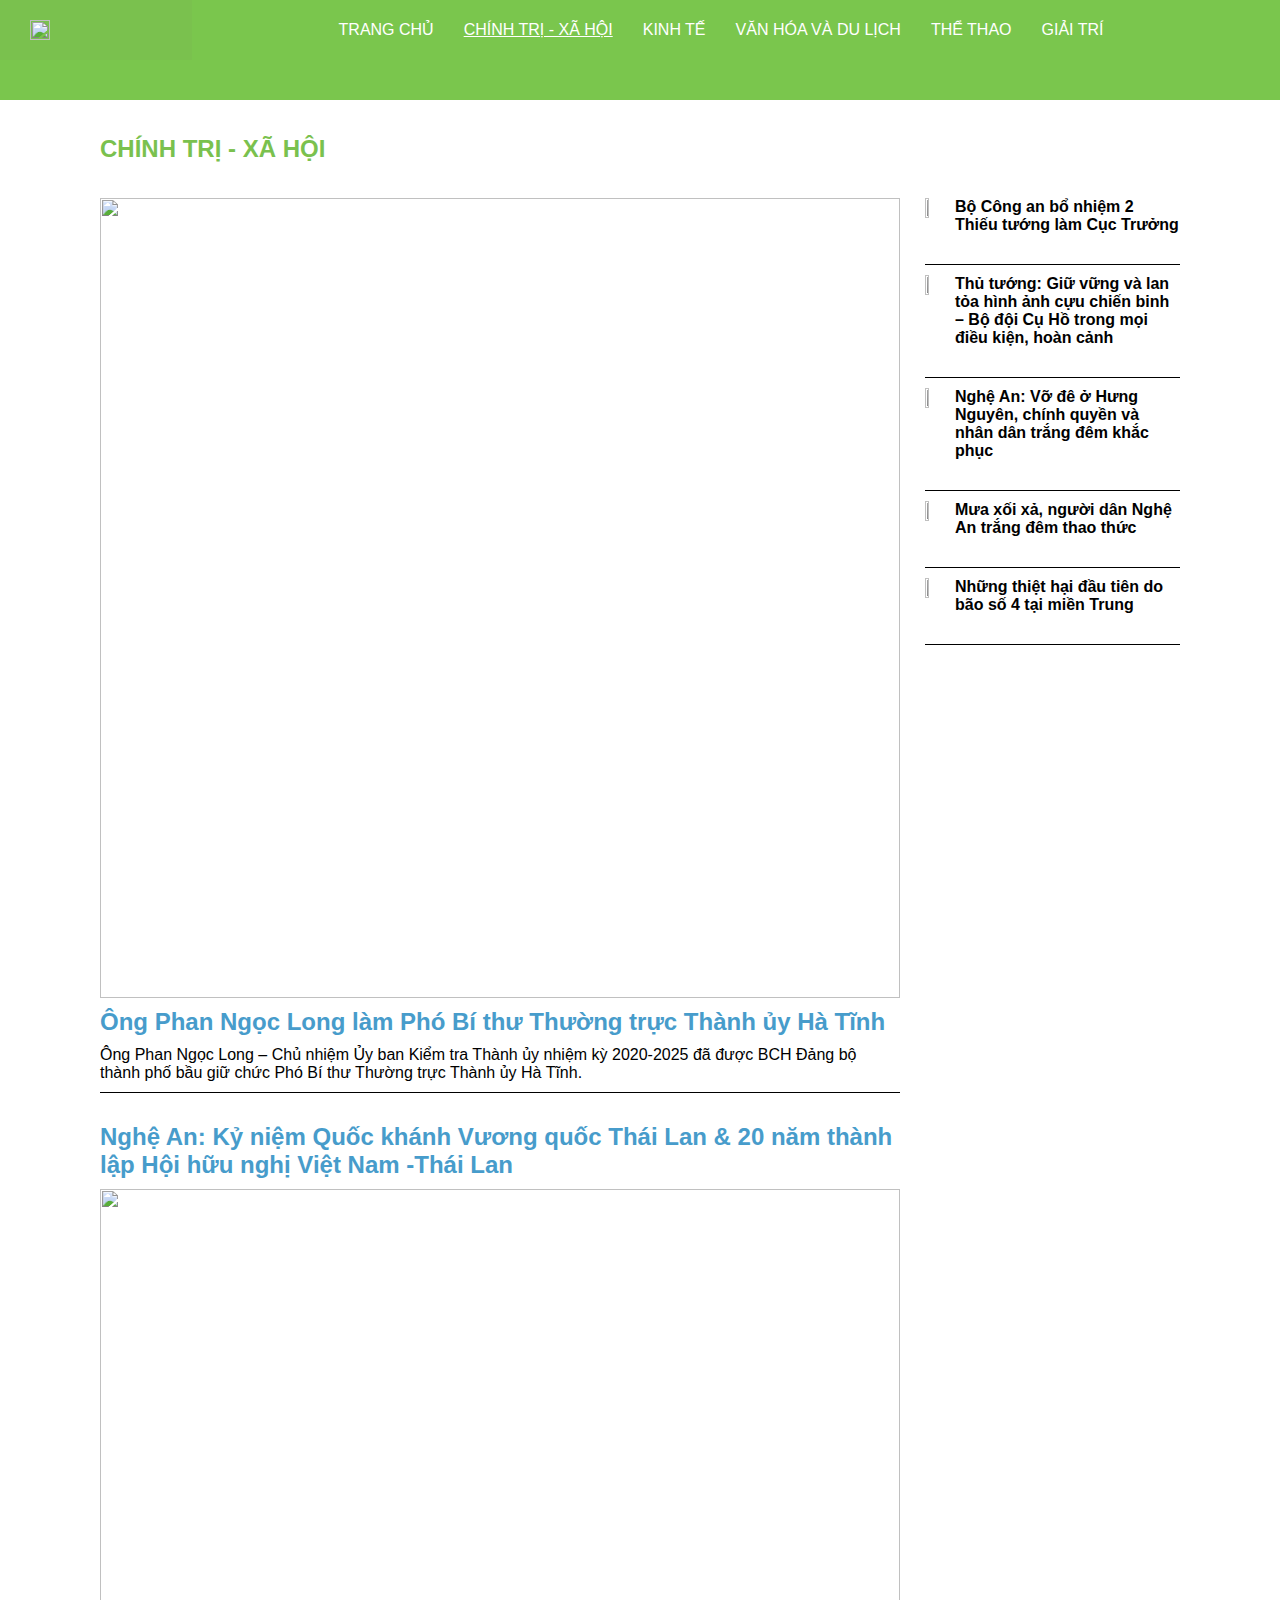
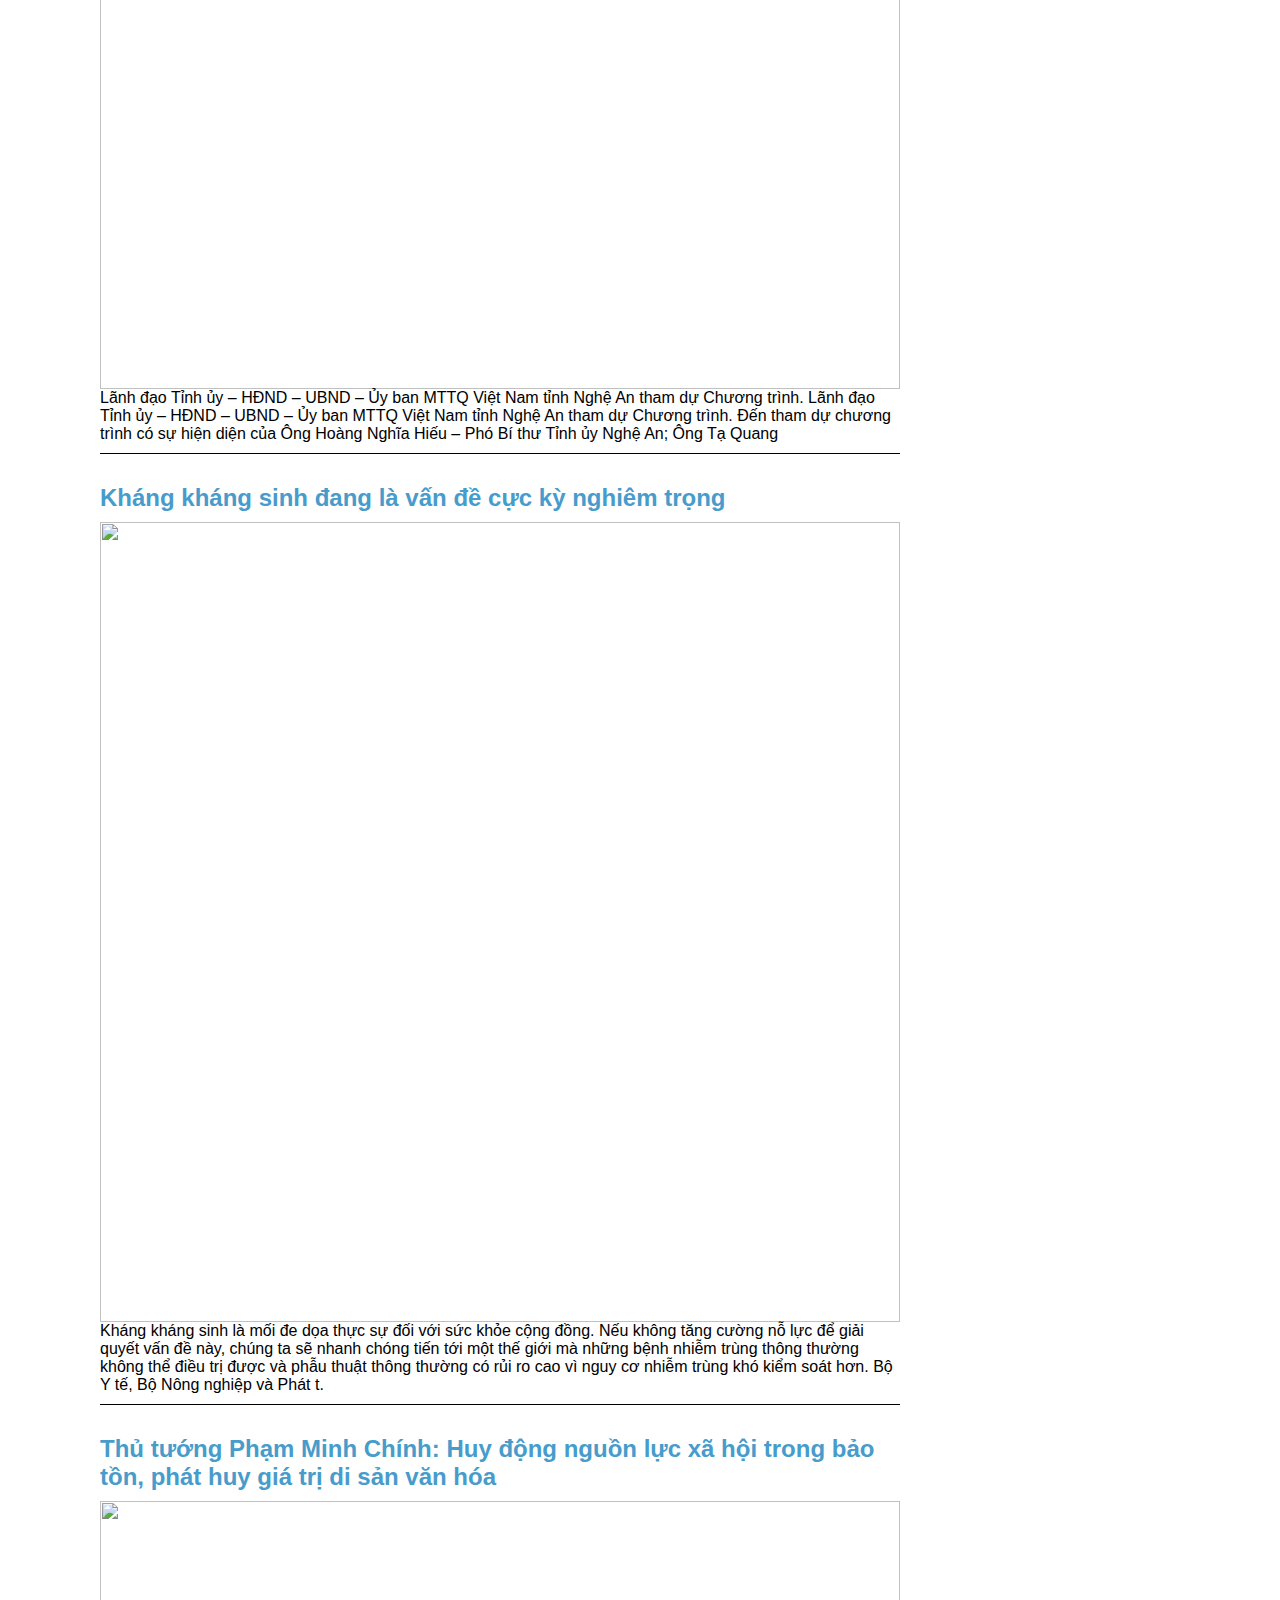
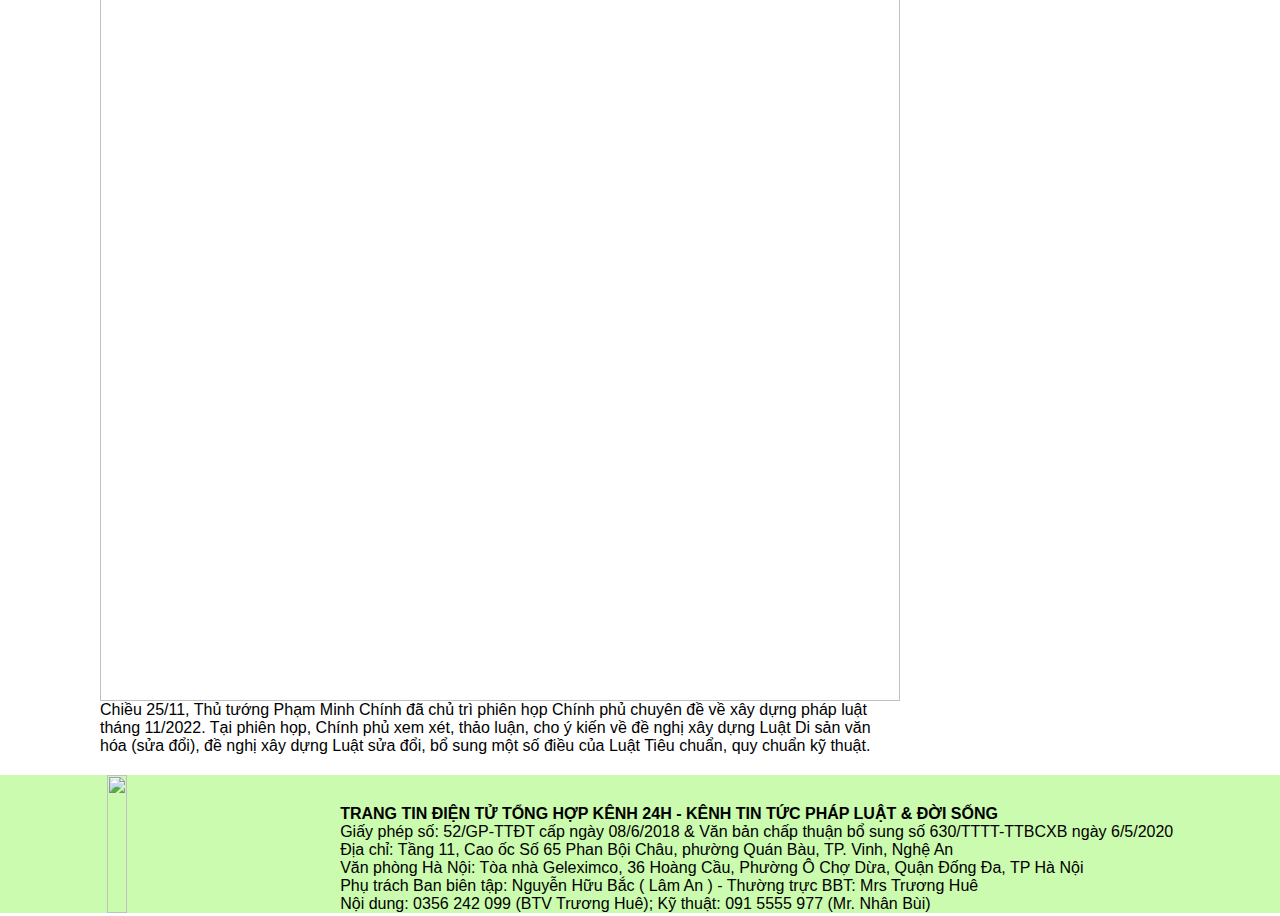
==== chinhtri.html @ 3bcea377 "page news" ====
<html lang="en">
  <head>
    <meta charset="UTF-8" />
    <meta http-equiv="X-UA-Compatible" content="IE=edge" />
    <meta name="viewport" content="width=device-width, initial-scale=1.0" />
    <title>Tin tức hàng ngày</title>
    <link rel="stylesheet" href="style.css" />
    <script
      src="https://kit.fontawesome.com/7086ebeeaf.js"
      crossorigin="anonymous"
    ></script>
  </head>
  <body>
    <header>
      <div class="navigation-container">
        <div class="top-head">
          <div class="web-name">
            <a href="index.html">
              <img src="D:\Lamviec\Thiet_ke_web\TH2\image\logo.png" alt="" />
            </a>
          </div>
          <div class="ham-btn">
            <span>
              <i class="fas fa-bars"> </i>
            </span>
          </div>
          <div class="times-btn">
            <span>
              <i class="fas fa-times"> </i>
            </span>
          </div>
        </div>
        <div class="nav-bar" id="nav-bar">
          <nav>
            <ul>
              <li><a href="index.html">Trang chủ</a></li>
              <li><a class="active" href="#">Chính trị - xã hội</a></li>
              <li><a href="#">Kinh tế</a></li>
              <li><a href="#">Văn hóa và du lịch</a></li>
              <li><a href="#">Thể thao</a></li>
              <li><a href="#">Giải trí</a></li>
            </ul>
          </nav>
        </div>
        <div class="social-icons">
          <ul>
            <li>
              <a href="#"><i class="fab fa-facebook"></i></a>
            </li>
            <li>
              <a href="#"><i class="fab fa-twitter"></i></a>
            </li>
            <li>
              <a href="#"><i class="fab fa-instagram"></i></a>
            </li>
            <li>
              <a href="#"><i class="fab fa-youtube"></i></a>
            </li>
          </ul>
        </div>
      </div>
    </header>
    <!-- main -->
    <section class="banner">
      <h2>CHÍNH TRỊ - XÃ HỘI</h2>
      <div class="banner-main">
        <div class="banner--main--left">
          <div class="hot-topic">
            <img
              src="https://kenh24h.com.vn/wp-content/uploads/2022/12/1-1.jpg"
              alt=""
            />
            <h2>
              Ông Phan Ngọc Long làm Phó Bí thư Thường trực Thành ủy Hà Tĩnh
            </h2>
            <p>
              Ông Phan Ngọc Long – Chủ nhiệm Ủy ban Kiểm tra Thành ủy nhiệm kỳ
              2020-2025 đã được BCH Đảng bộ thành phố bầu giữ chức Phó Bí thư
              Thường trực Thành ủy Hà Tĩnh.
            </p>
          </div>
        </div>
        <div class="banner--main--right">
          <div class="main--content">
            <img
              src="https://kenh24h.com.vn/wp-content/uploads/2022/12/bo-cong-an-bo-nhiem-2-thieu-tuong-lam-cuc-truong-1670037097-75x60.jpg"
              alt=""
            />
            <h4>Bộ Công an bổ nhiệm 2 Thiếu tướng làm Cục Trưởng</h4>
          </div>

          <div class="main--content">
            <img
              src="https://bcp.cdnchinhphu.vn/thumb_w/640/334894974524682240/2022/10/22/2ffee36b-a15f-4901-a82b-7e408fdda735-1666435191721238222907.jpg"
              alt=""
            />
            <h4>
              Thủ tướng: Giữ vững và lan tỏa hình ảnh cựu chiến binh – Bộ đội Cụ
              Hồ trong mọi điều kiện, hoàn cảnh
            </h4>
          </div>
          <div class="main--content">
            <img
              src="https://kenh24h.com.vn/wp-content/uploads/2022/09/07.jpg"
              alt=""
            />
            <h4>
              Nghệ An: Vỡ đê ở Hưng Nguyên, chính quyền và nhân dân trắng đêm
              khắc phục
            </h4>
          </div>
          <div class="main--content">
            <img
              src="https://nguonluc.com.vn/uploads/images/blog/huyenvan/2022/09/29/nlntv-anh-1-1664411677.jpg"
              alt=""
            />
            <h4>Mưa xối xả, người dân Nghệ An trắng đêm thao thức</h4>
          </div>
          <div class="main--content">
            <img
              src="https://media.moitruongvadothi.vn/images/2022/09/28/9869-1664327914-z3756067137194-3409e4e69a0f2749f7dbb1f1f4f34027.jpg"
              alt=""
            />
            <h4>Những thiệt hại đầu tiên do bão số 4 tại miền Trung</h4>
          </div>
        </div>
      </div>
      <div class="banner--bottom">
        <div class="hot-topic">
          <h2>
            Nghệ An: Kỷ niệm Quốc khánh Vương quốc Thái Lan & 20 năm thành lập
            Hội hữu nghị Việt Nam -Thái Lan
          </h2>
          <img
            src="https://kenh24h.com.vn/wp-content/uploads/2022/12/avt-247x158.jpg"
            alt=""
          />
          <p>
            Lãnh đạo Tỉnh ủy – HĐND – UBND – Ủy ban MTTQ Việt Nam tỉnh Nghệ An
            tham dự Chương trình. Lãnh đạo Tỉnh ủy – HĐND – UBND – Ủy ban MTTQ
            Việt Nam tỉnh Nghệ An tham dự Chương trình. Đến tham dự chương trình
            có sự hiện diện của Ông Hoàng Nghĩa Hiếu – Phó Bí thư Tỉnh ủy Nghệ
            An; Ông Tạ Quang
          </p>
        </div>
        <div class="hot-topic">
          <h2>Kháng kháng sinh đang là vấn đề cực kỳ nghiêm trọng</h2>
          <img
            src="https://kenh24h.com.vn/wp-content/uploads/2022/11/8-247x158.jpg"
            alt=""
          />
          <p>
            Kháng kháng sinh là mối đe dọa thực sự đối với sức khỏe cộng đồng.
            Nếu không tăng cường nỗ lực để giải quyết vấn đề này, chúng ta sẽ
            nhanh chóng tiến tới một thế giới mà những bệnh nhiễm trùng thông
            thường không thể điều trị được và phẫu thuật thông thường có rủi ro
            cao vì nguy cơ nhiễm trùng khó kiểm soát hơn. Bộ Y tế, Bộ Nông
            nghiệp và Phát t.
          </p>
        </div>
        <div class="hot-topic">
          <h2>
            Thủ tướng Phạm Minh Chính: Huy động nguồn lực xã hội trong bảo tồn,
            phát huy giá trị di sản văn hóa
          </h2>
          <img
            src="https://kenh24h.com.vn/wp-content/uploads/2022/11/2-6-247x158.jpg"
            alt=""
          />
          <p>
            Chiều 25/11, Thủ tướng Phạm Minh Chính đã chủ trì phiên họp Chính
            phủ chuyên đề về xây dựng pháp luật tháng 11/2022. Tại phiên họp,
            Chính phủ xem xét, thảo luận, cho ý kiến về đề nghị xây dựng Luật Di
            sản văn hóa (sửa đổi), đề nghị xây dựng Luật sửa đổi, bổ sung một số
            điều của Luật Tiêu chuẩn, quy chuẩn kỹ thuật.
          </p>
        </div>
      </div>
    </section>
    <footer>
      <div class="footer-left">
        <a href="index.html"
          ><img src="D:\Lamviec\Thiet_ke_web\TH2\image\logo.png" alt=""
        /></a>
      </div>
      <div class="footer-right">
        <h4>
          TRANG TIN ĐIỆN TỬ TỔNG HỢP KÊNH 24H - KÊNH TIN TỨC PHÁP LUẬT & ĐỜI
          SỐNG
        </h4>
        <p>
          Giấy phép số: 52/GP-TTĐT cấp ngày 08/6/2018 & Văn bản chấp thuận bổ
          sung số 630/TTTT-TTBCXB ngày 6/5/2020
        </p>
        <p>
          Địa chỉ: Tầng 11, Cao ốc Số 65 Phan Bội Châu, phường Quán Bàu, TP.
          Vinh, Nghệ An
        </p>
        <p>
          Văn phòng Hà Nội: Tòa nhà Geleximco, 36 Hoàng Cầu, Phường Ô Chợ Dừa,
          Quận Đống Đa, TP Hà Nội
        </p>
        <p>
          Phụ trách Ban biên tập: Nguyễn Hữu Bắc ( Lâm An ) - Thường trực BBT:
          Mrs Trương Huê
        </p>
        <p>
          Nội dung: 0356 242 099 (BTV Trương Huê); Kỹ thuật: 091 5555 977 (Mr.
          Nhân Bùi)
        </p>
      </div>
    </footer>
    <script src="script.js" async defer></script>
  </body>
</html>
---- style.css ----
/*

font-family: 'Montserrat', sans-serif;
font-family: 'Raleway', sans-serif;

*/

* {
  box-sizing: border-box;
  padding: 0;
  margin: 0;
}

:root {
  --heading: "Montserrat", sans-serif;
}

body {
  font-family: "Raleway", sans-serif;
  background: #fff;
}

/* global styling */

img {
  width: 100%;
}
ul {
  list-style: none;
}

a {
  text-decoration: none;
  color: #000;
}

hr {
  width: 95vw;
  margin: 0 auto;
}

/* header */

.top-head {
  display: flex;
  justify-content: space-between;
  align-items: center;
  margin: 0 auto;
  background: #7ac14e;
  color: #fff;
  padding: 20px 30px;
}

.top-head .fas {
  font-size: 2rem;
  cursor: pointer;
}

/******* js related styling *****/

.times-btn {
  display: none;
}

.nav-bar {
  background: #7ac14e;
  height: 0;
  overflow: hidden;
}

.show-nav {
  height: auto;
}

/********************/

.nav-bar ul li {
  text-align: center;
  display: block;
  padding: 15px 0;
  transition: all 1s ease-in-out;
}

.nav-bar a:hover {
  text-decoration: underline;
}
.nav-bar .active {
  text-decoration: underline;
}
.nav-bar ul li a {
  color: #fff;
  text-transform: uppercase;
}

/* social -icons */

.social-icons {
  display: none;
}
/* main */

.banner {
  margin-inline: 100px;
}
.banner h2 {
  margin-top: 35px;
  color: #7ac14e;
}
.banner-main {
  display: flex;
  margin-top: 35px;
}
.banner--main--left {
  margin-right: 25px;
  width: 800px;
}
.hot-topic img {
  width: 800px;
}
.hot-topic h2 {
  color: #479ccb;
  margin-block: 10px;
}
.hot-topic p {
  margin-bottom: 10px;
}
.banner--main--right h4 {
  border-bottom-style: dotted;
  border-bottom-width: 0.5px;
  padding-bottom: 10px;
  margin-bottom: 20px;
}
.banner--main--right h4:hover {
  color: #479ccb;
  cursor: pointer;
}
.main--content {
  display: flex;
  margin-bottom: 10px;
  padding-bottom: 10px;
  border-bottom: 0.5px solid black;
}
.main--content h4 {
  border: 0;
  padding: 0;
}
.main--content img {
  margin-right: 10px;
  width: 10%;
}
.banner--bottom .hot-topic {
  border-top: 0.5px solid black;
  padding-top: 20px;
  width: 800px;
}

footer {
  display: flex;
  background-color: #cbfbae;
  justify-content: space-around;
  margin-top: 20px;
}
.footer-right {
  margin-top: 30px;
}

@media (min-width: 800px) {
  /* nav */
  .ham-btn,
  .times-btn {
    display: none !important;
  }

  .navigation-container {
    display: flex;
    background: #7ac64d;
    align-items: center;
    flex-wrap: wrap;
  }

  .top-head {
    flex: 0 0 15%;
  }

  .nav-bar {
    flex: 1 0 auto;
    height: 100%;
    background: transparent;
  }

  .nav-bar nav ul {
    display: flex;
    justify-content: center;
  }
  .nav-bar nav ul li {
    padding-right: 30px;
  }

  /* social icons */
  .social-icons {
    flex: 0 1 30%;
    display: block;
    margin: 0 auto;
  }

  .social-icons .fab {
    color: #fff;
    font-size: 2rem;
  }
  .social-icons ul {
    display: flex;
    justify-content: space-between;
    padding: 0 20px;
  }
  .social-icons ul li {
    padding: 20px;
  }

  .footer-container {
    display: flex;
  }
}
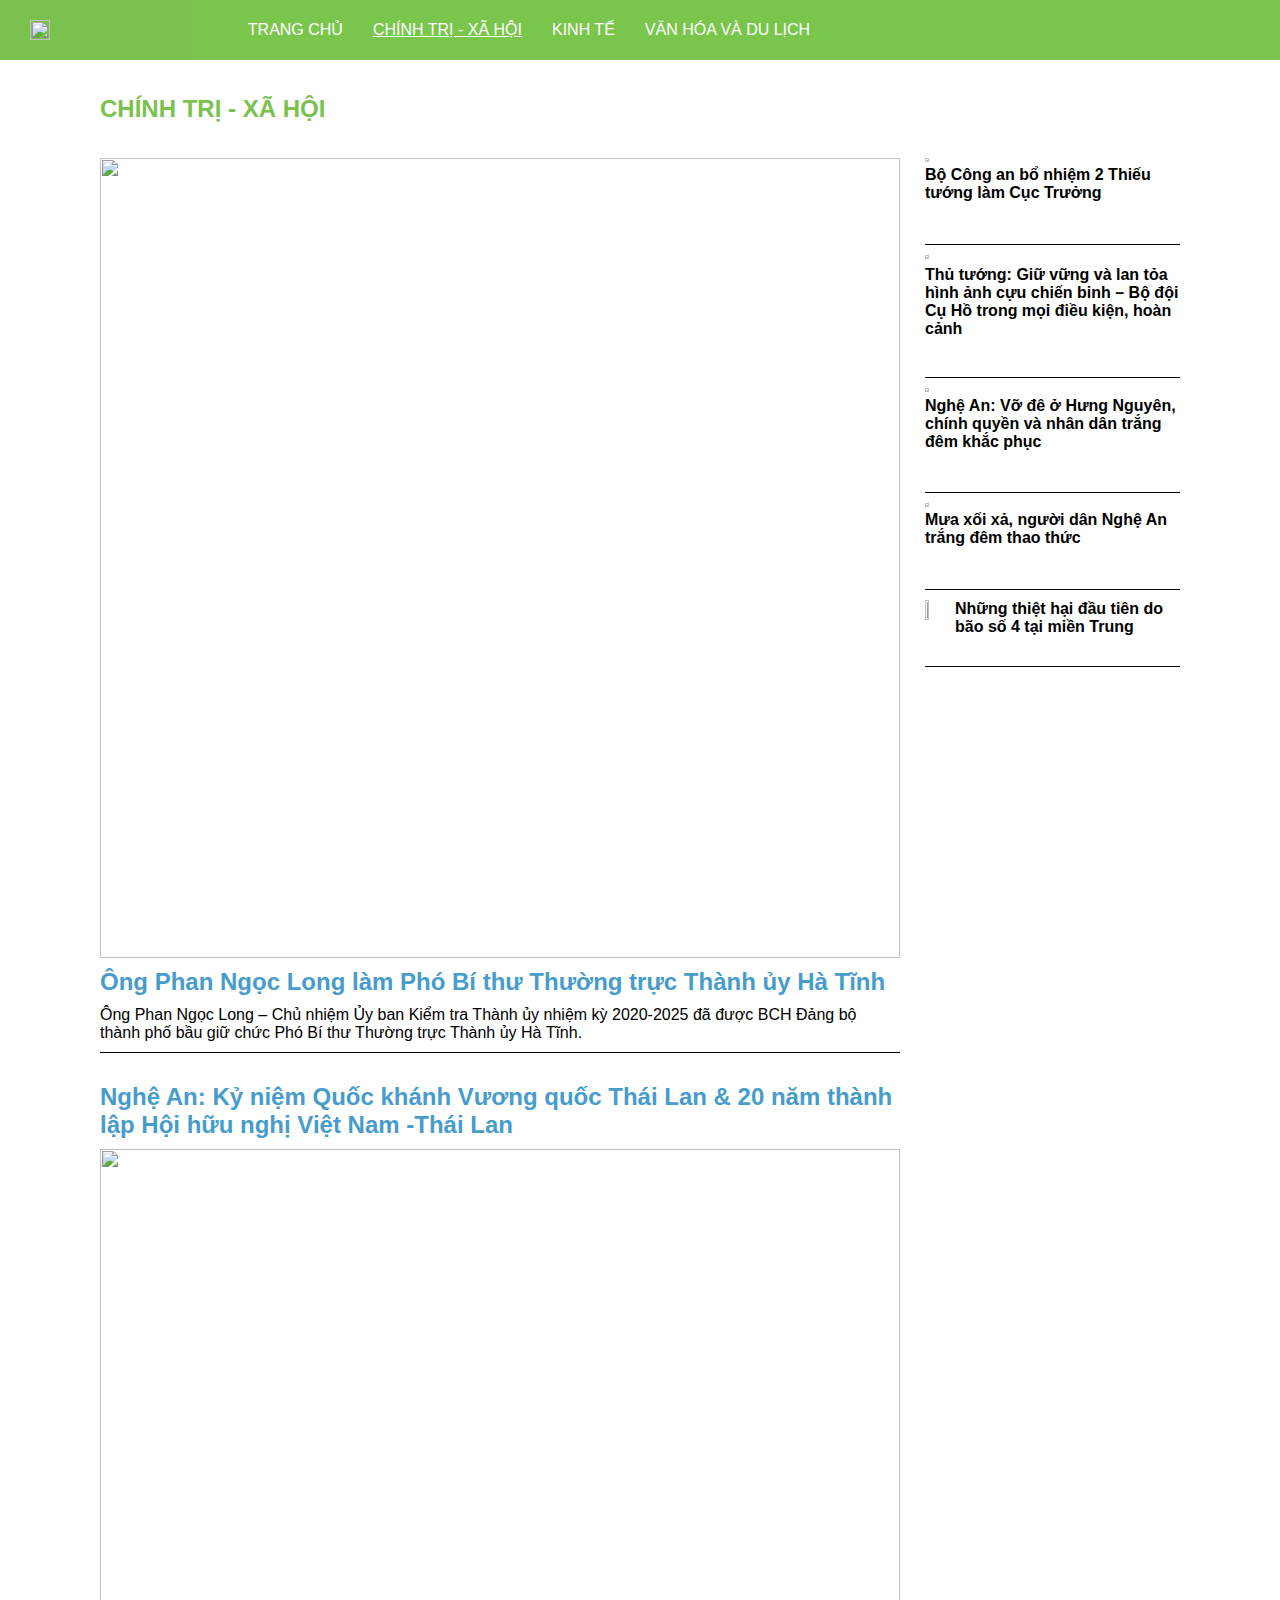
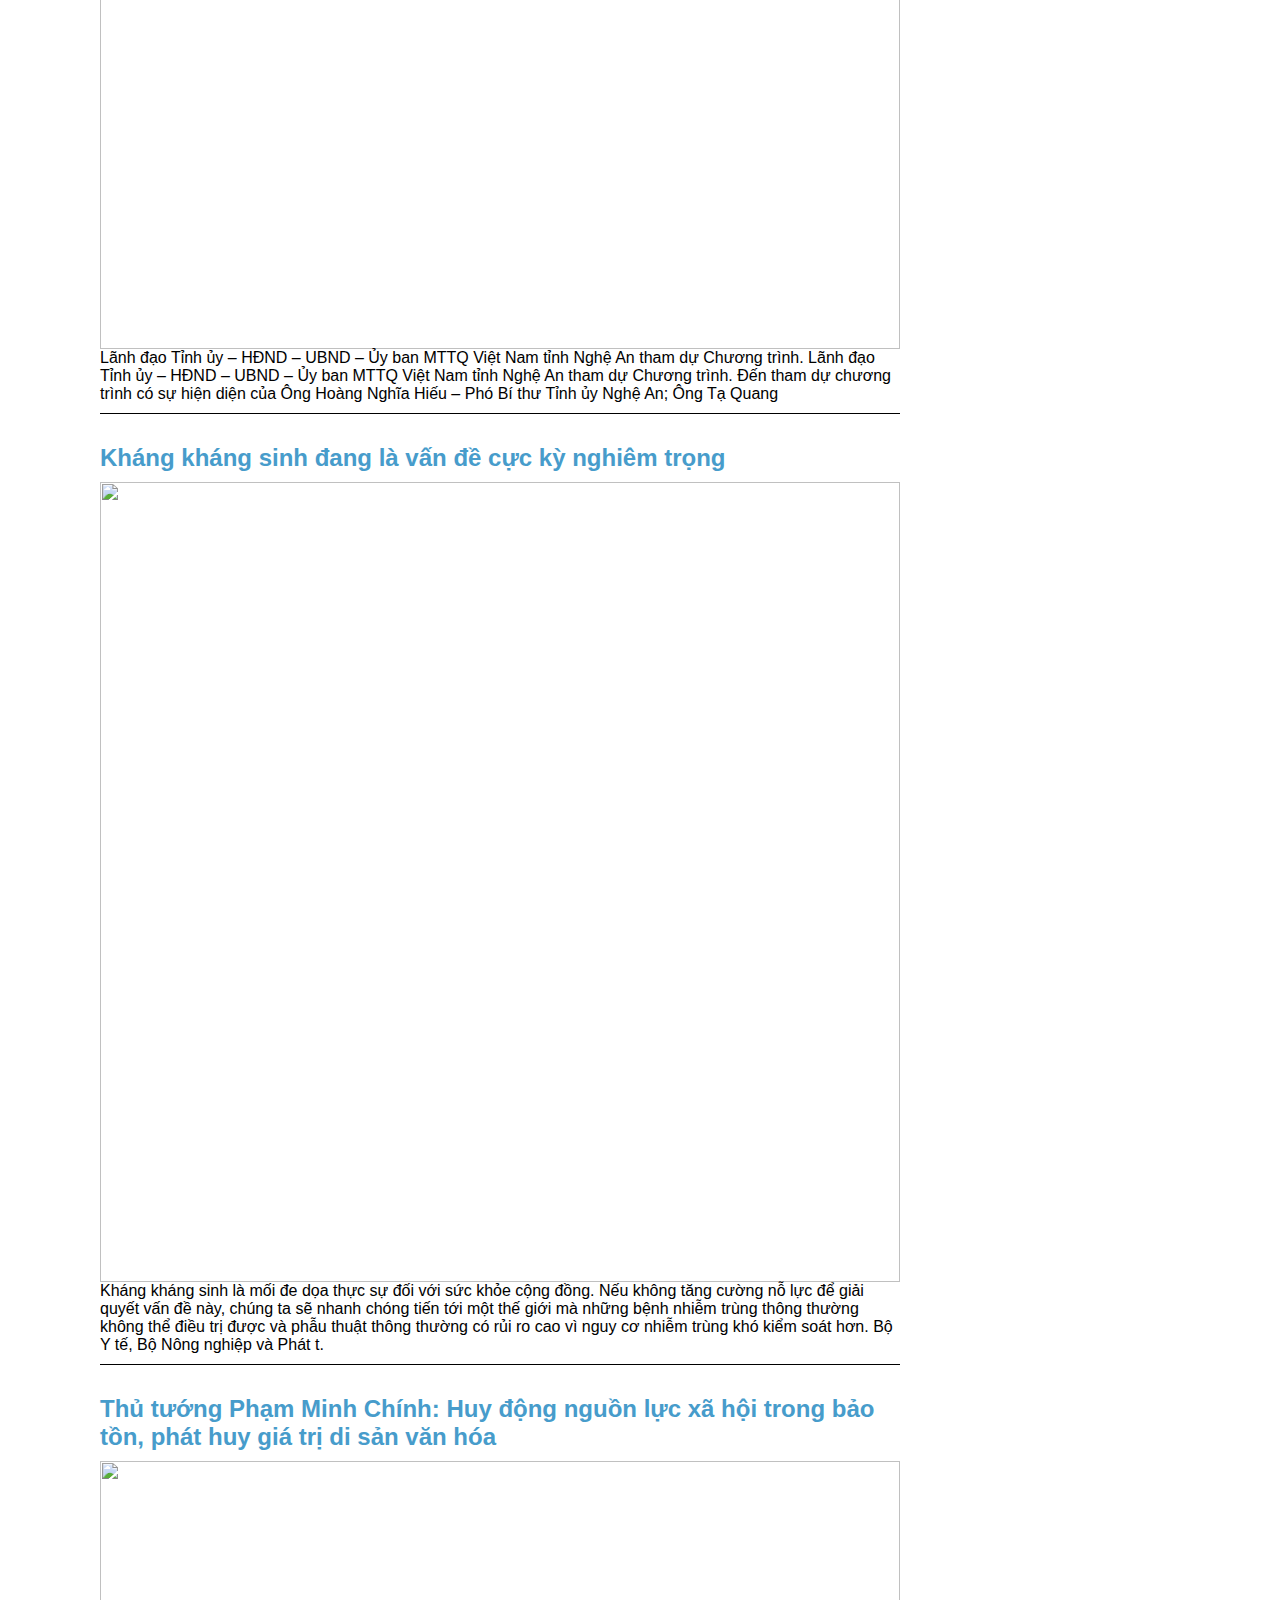
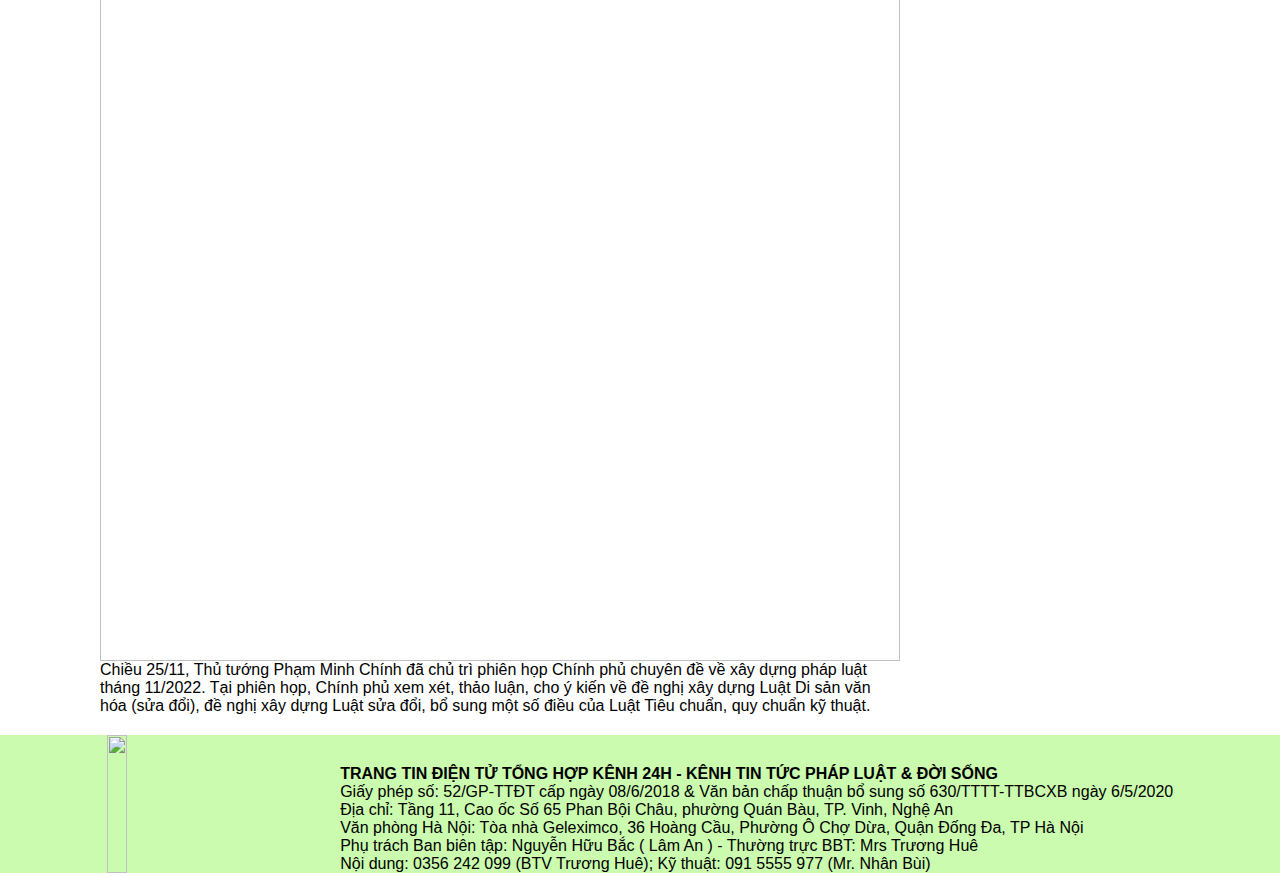
==== commit 996b8d76: "final" ====
--- a/chinhtri.html
+++ b/chinhtri.html
@@ -34,11 +34,11 @@
           <nav>
             <ul>
               <li><a href="index.html">Trang chủ</a></li>
-              <li><a class="active" href="#">Chính trị - xã hội</a></li>
-              <li><a href="#">Kinh tế</a></li>
-              <li><a href="#">Văn hóa và du lịch</a></li>
-              <li><a href="#">Thể thao</a></li>
-              <li><a href="#">Giải trí</a></li>
+              <li>
+                <a class="active" href="chinhtri.html">Chính trị - xã hội</a>
+              </li>
+              <li><a href="kinhte.html">Kinh tế</a></li>
+              <li><a href="vanhoadulich.html">Văn hóa và du lịch</a></li>
             </ul>
           </nav>
         </div>
@@ -66,13 +66,15 @@
       <div class="banner-main">
         <div class="banner--main--left">
           <div class="hot-topic">
-            <img
-              src="https://kenh24h.com.vn/wp-content/uploads/2022/12/1-1.jpg"
-              alt=""
-            />
-            <h2>
-              Ông Phan Ngọc Long làm Phó Bí thư Thường trực Thành ủy Hà Tĩnh
-            </h2>
+            <a href="chitietbaiviet.html">
+              <img
+                src="https://kenh24h.com.vn/wp-content/uploads/2022/12/1-1.jpg"
+                alt=""
+              />
+              <h2>
+                Ông Phan Ngọc Long làm Phó Bí thư Thường trực Thành ủy Hà Tĩnh
+              </h2>
+            </a>
             <p>
               Ông Phan Ngọc Long – Chủ nhiệm Ủy ban Kiểm tra Thành ủy nhiệm kỳ
               2020-2025 đã được BCH Đảng bộ thành phố bầu giữ chức Phó Bí thư
@@ -82,39 +84,47 @@
         </div>
         <div class="banner--main--right">
           <div class="main--content">
-            <img
-              src="https://kenh24h.com.vn/wp-content/uploads/2022/12/bo-cong-an-bo-nhiem-2-thieu-tuong-lam-cuc-truong-1670037097-75x60.jpg"
-              alt=""
-            />
-            <h4>Bộ Công an bổ nhiệm 2 Thiếu tướng làm Cục Trưởng</h4>
+            <a href="chitietbaiviet.html">
+              <img
+                src="https://kenh24h.com.vn/wp-content/uploads/2022/12/bo-cong-an-bo-nhiem-2-thieu-tuong-lam-cuc-truong-1670037097-75x60.jpg"
+                alt=""
+              />
+              <h4>Bộ Công an bổ nhiệm 2 Thiếu tướng làm Cục Trưởng</h4>
+            </a>
           </div>
 
           <div class="main--content">
-            <img
-              src="https://bcp.cdnchinhphu.vn/thumb_w/640/334894974524682240/2022/10/22/2ffee36b-a15f-4901-a82b-7e408fdda735-1666435191721238222907.jpg"
-              alt=""
-            />
-            <h4>
-              Thủ tướng: Giữ vững và lan tỏa hình ảnh cựu chiến binh – Bộ đội Cụ
-              Hồ trong mọi điều kiện, hoàn cảnh
-            </h4>
-          </div>
-          <div class="main--content">
-            <img
-              src="https://kenh24h.com.vn/wp-content/uploads/2022/09/07.jpg"
-              alt=""
-            />
-            <h4>
-              Nghệ An: Vỡ đê ở Hưng Nguyên, chính quyền và nhân dân trắng đêm
-              khắc phục
-            </h4>
-          </div>
-          <div class="main--content">
-            <img
-              src="https://nguonluc.com.vn/uploads/images/blog/huyenvan/2022/09/29/nlntv-anh-1-1664411677.jpg"
-              alt=""
-            />
-            <h4>Mưa xối xả, người dân Nghệ An trắng đêm thao thức</h4>
+            <a href="chitietbaiviet.html">
+              <img
+                src="https://bcp.cdnchinhphu.vn/thumb_w/640/334894974524682240/2022/10/22/2ffee36b-a15f-4901-a82b-7e408fdda735-1666435191721238222907.jpg"
+                alt=""
+              />
+              <h4>
+                Thủ tướng: Giữ vững và lan tỏa hình ảnh cựu chiến binh – Bộ đội
+                Cụ Hồ trong mọi điều kiện, hoàn cảnh
+              </h4>
+            </a>
+          </div>
+          <div class="main--content">
+            <a href="chitietbaiviet.html">
+              <img
+                src="https://kenh24h.com.vn/wp-content/uploads/2022/09/07.jpg"
+                alt=""
+              />
+              <h4>
+                Nghệ An: Vỡ đê ở Hưng Nguyên, chính quyền và nhân dân trắng đêm
+                khắc phục
+              </h4>
+            </a>
+          </div>
+          <div class="main--content">
+            <a href="chitietbaiviet.html">
+              <img
+                src="https://nguonluc.com.vn/uploads/images/blog/huyenvan/2022/09/29/nlntv-anh-1-1664411677.jpg"
+                alt=""
+              />
+              <h4>Mưa xối xả, người dân Nghệ An trắng đêm thao thức</h4>
+            </a>
           </div>
           <div class="main--content">
             <img
--- a/style.css
+++ b/style.css
@@ -114,6 +114,7 @@
   margin-right: 25px;
   width: 800px;
 }
+
 .hot-topic img {
   width: 800px;
 }
@@ -121,9 +122,27 @@
   color: #479ccb;
   margin-block: 10px;
 }
+.hot-topic h2:hover {
+  color: #7ac14e;
+  cursor: pointer;
+}
+.hot-topic h1 {
+  color: #7ac14e;
+}
+.hot-topic h3 {
+  margin-block: 15px;
+}
 .hot-topic p {
   margin-bottom: 10px;
 }
+.hot-topic .title--image {
+  color: #757575;
+  margin-top: 10px;
+}
+.hot-topic .details {
+  line-height: 30px;
+}
+
 .banner--main--right h4 {
   border-bottom-style: dotted;
   border-bottom-width: 0.5px;
@@ -153,7 +172,27 @@
   padding-top: 20px;
   width: 800px;
 }
-
+.banner--bottom--detail {
+  display: flex;
+  justify-content: space-between;
+  width: 90%;
+}
+/* .banner--bottom--detail .banner--bottom--left,
+.banner--bottom--right {
+  width: 10px;
+} */
+.banner--bottom--detail .hot-topic {
+  border-top: 0.5px solid black;
+  padding-top: 20px;
+  margin-bottom: 20px;
+}
+.banner--bottom--detail .hot-topic img {
+  width: 300px;
+}
+.banner--bottom--detail h4 {
+  width: 500px;
+  height: 50px;
+}
 footer {
   display: flex;
   background-color: #cbfbae;
